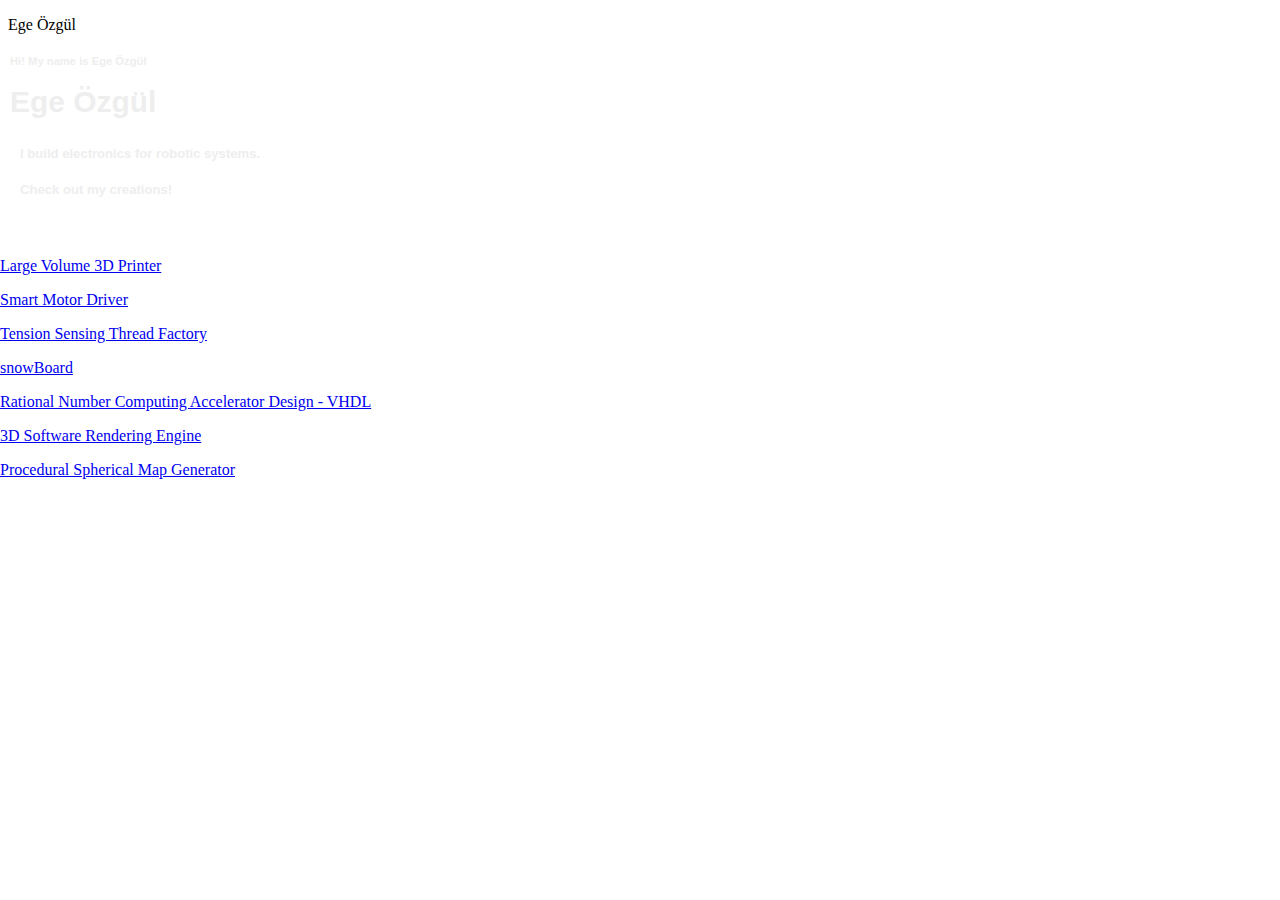
==== index.html @ 183a0516 "Update index.html" ====
<!DOCTYPE html>
<html class="no-js" lang="en-US">
  <!--
	<![endif]-->
  <head>
    <meta charset="UTF-8">
    <meta name="viewport" content="width=device-width, initial-scale=1">
    <meta name='robots' content='index, follow, max-image-preview:large, max-snippet:-1, max-video-preview:-1' />
    <title>Projects - Ege Ozgul</title>
    <meta property="og:locale" content="en_US" />
    <meta property="og:type" content="article" />
    <meta property="og:title" content="Projects - Ege Ozgul" />
    <meta property="og:url" content="" />
    <meta property="og:site_name" content="Think Tank Team" />
    <meta property="article:modified_time" content="2023-05-26T00:59:40+00:00" />
    <meta property="og:image:width" content="467" />
    <meta property="og:image:height" content="301" />
    <meta property="og:image:type" content="image/png" />
    <meta name="twitter:card" content="summary_large_image" />
    <meta name="twitter:label1" content="Est. reading time" />
    <meta name="twitter:data1" content="1 minute" />
    <noscript>
      <style type="text/css">
        .wpb_animate_when_almost_visible {
          opacity: 1;
        }
      </style>
    </noscript>
  </head>
  <body class="page-template-default page page-id-96 body-overflow wpb-js-composer js-comp-ver-5.7 vc_responsive">
    <!-- MAIN_WRAPPER -->
    <div class="cs-preloader"></div>
    <div class="main-wrapper">
      <!-- HEADER -->
      <header class="ege-header js-header is-light is-sticky">
        <!-- MENU BTN -->
        <p class="p12"> Ege Özgül </p>
      </header>
      <!-- /HEADER -->
      <div class="hero-wrapper">
        <div class="container">
          <div class="hero">
            <div data-vc-full-width="true" data-vc-full-width-init="false" data-vc-stretch-content="true" class="vc_row wpb_row vc_row-fluid vc_row-no-padding">
              <div class="wpb_column vc_column_container vc_col-sm-12">
                <div class="vc_column-inner">
                  <div class="wpb_wrapper">
                    <div class="ege-works ege-cs-page ege-cs-page--single">
                      <!--				<div class="ege-cs-header ege-cs-header--fixed js-cs-header">-->
                      <div class="ege-cs-header-inner">
                        <h3 class="ege-works__title ege-title-height ege-title ege-title--light">
                          <!--<p class="p12">
							  Ege Özgül
							  </p>-->
                          <div class="ege-works__body ege-cs-body ege-cs-body--light">
                            <p class="p11" style="margin: 10px; text-align: left; font-family: Helvetica, sans-serif; font-size: 0.6em; line-height: 1.5; color: #EEE;"> Hi! My name is Ege Özgül</p>
			    <p class="p11" style="margin: 10px; text-align: left; font-family: Helvetica, sans-serif; font-size: 1.6em; line-height: 1.5; color: #EEE;">Ege Özgül</p>	  
                            <p class="p11" style="margin: 20px; text-align: left; font-family: Helvetica, sans-serif; font-size: 0.7em; line-height: 1.5; color: #EEE;"> I build electronics for robotic systems. </p>
                            <p class="p11" style="margin: 20px; text-align: left; font-family: Helvetica, sans-serif; font-size: 0.7em; line-height: 0.9; color: #EEE;"> Check out my creations!</p>
                          </div>
                          <h3 class="ege-works__title ege-title-height ege-title ege-title--light">
                            <br />
                            <p class="p12"> </p>
                          </h3>
                      </div>
                      <!--				</div>-->
                      <div class="ege-works__content ege-cs-content">
                        <div class="ege-works__row">
                          <div class="ege-works__column">
                            <div class="ege-works__item">
                              <a href="https://github.com/egeozgul/Custom-FDM-3D-Printer" class="ege-works__item-title js-works-title">
                                <p class="p10"> Large Volume 3D Printer </p>
                              </a>
                              <img src="https://raw.githubusercontent.com/egeozgul/portfolio/refs/heads/main/printer.webp?raw=true" alt="" class="s-img-switch" loading="lazy">
                            </div>
                          </div>
                          <div class="ege-works__column">
                            <div class="ege-works__item">
                              <a href="https://github.com/egeozgul/Smart-Motor-Driver" class="ege-works__item-title js-works-title">
                                <p class="p10"> Smart Motor Driver</p>
                              </a>
                              <img src="https://github.com/egeozgul/Smart-Motor-Driver/blob/main/render.png?raw=true" alt="" class="s-img-switch" loading="lazy">
                            </div>
                          </div>
                          <div class="ege-works__column">
                            <div class="ege-works__item">
                              <a href="https://github.com/egeozgul/Smart-Sensing-Thread-Factory/tree/main" class="ege-works__item-title js-works-title">
                                <p class="p10"> Tension Sensing Thread Factory </p>
                              </a>
                              <img src="https://raw.githubusercontent.com/egeozgul/portfolio/refs/heads/main/Thread_Factory_Model_render.webp?raw=true" alt="" class="s-img-switch" loading="lazy">
                            </div>
                          </div>
                          <div class="ege-works__column">
                            <div class="ege-works__item">
                              <a href="https://github.com/egeozgul/SnowBOARD/tree/main" class="ege-works__item-title js-works-title">
                                <p class="p10"> snowBoard </p>
                              </a>
                              <img src="https://raw.githubusercontent.com/egeozgul/SnowBOARD/main/snowboardA.png?raw=true" alt="" class="s-img-switch" loading="lazy">
                            </div>
                          </div>
                          <div class="ege-works__column">
                            <div class="ege-works__item">
                              <a href="https://github.com/egeozgul/Rational-Number-Accelerator-Design" class="ege-works__item-title js-works-title">
                                <p class="p10"> Rational Number Computing Accelerator Design - VHDL </p>
                              </a>
                              <img src="https://github.com/egeozgul/Rational-Number-Accelerator-Design/blob/main/RLU_Block_Diagram.png?raw=true" alt="" class="s-img-switch" loading="lazy">
                            </div>
                          </div>
			  <div class="ege-works__column">
                            <div class="ege-works__item">
                              <a href="https://github.com/egeozgul/Custom-3D-Software-Rendering-Engine" class="ege-works__item-title js-works-title">
                                <p class="p10"> 3D Software Rendering Engine </p>
                              </a>
                              <img src="https://github.com/egeozgul/Custom-3D-Software-Rendering-Engine/blob/main/video2.gif?raw=true" alt="" class="s-img-switch" loading="lazy">
                            </div>
                          </div>
                          <div class="ege-works__column">
                            <div class="ege-works__item">
                              <a href="https://github.com/egeozgul/Procedural-Spherical-Map-generation-using-OpenGL/tree/master" class="ege-works__item-title js-works-title">
                                <p class="p10"> Procedural Spherical Map Generator </p>
                              </a>
                              <img src="https://github.com/egeozgul/Procedural-Spherical-Map-generation-using-OpenGL/blob/master/video.gif?raw=true" alt="" class="s-img-switch" loading="lazy">
                            </div>
                          </div>
				
                        </div>
                      </div>
                    </div>
                  </div>
                </div>
              </div>
            </div>
            <div class="vc_row-full-width vc_clearfix"></div>
          </div>
        </div>
      </div>
    </div>
    <link rel="stylesheet" href="styles.css">
    <script src="script.js" async></script>
    
  </body>
</html>
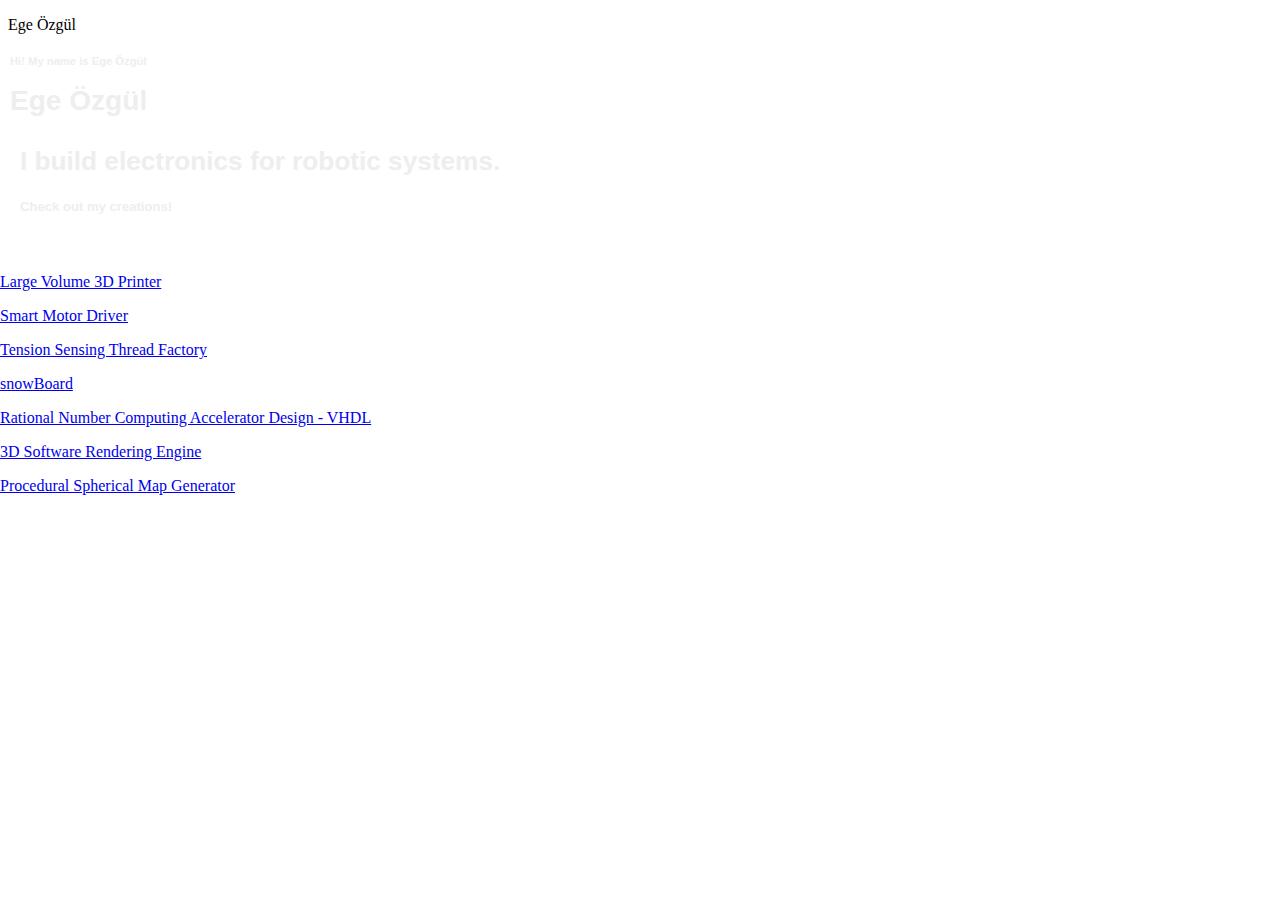
==== commit 10875904: "Update index.html" ====
--- a/index.html
+++ b/index.html
@@ -53,8 +53,8 @@
 							  </p>-->
                           <div class="ege-works__body ege-cs-body ege-cs-body--light">
                             <p class="p11" style="margin: 10px; text-align: left; font-family: Helvetica, sans-serif; font-size: 0.6em; line-height: 1.5; color: #EEE;"> Hi! My name is Ege Özgül</p>
-			    <p class="p11" style="margin: 10px; text-align: left; font-family: Helvetica, sans-serif; font-size: 1.6em; line-height: 1.5; color: #EEE;">Ege Özgül</p>	  
-                            <p class="p11" style="margin: 20px; text-align: left; font-family: Helvetica, sans-serif; font-size: 0.7em; line-height: 1.5; color: #EEE;"> I build electronics for robotic systems. </p>
+			    <p class="p11" style="margin: 10px; text-align: left; font-family: Helvetica, sans-serif; font-size: 1.5em; line-height: 1.5; color: #EEE;">Ege Özgül</p>	  
+                            <p class="p11" style="margin: 20px; text-align: left; font-family: Helvetica, sans-serif; font-size: 1.4em; line-height: 1.5; color: #EEE;"> I build electronics for robotic systems. </p>
                             <p class="p11" style="margin: 20px; text-align: left; font-family: Helvetica, sans-serif; font-size: 0.7em; line-height: 0.9; color: #EEE;"> Check out my creations!</p>
                           </div>
                           <h3 class="ege-works__title ege-title-height ege-title ege-title--light">
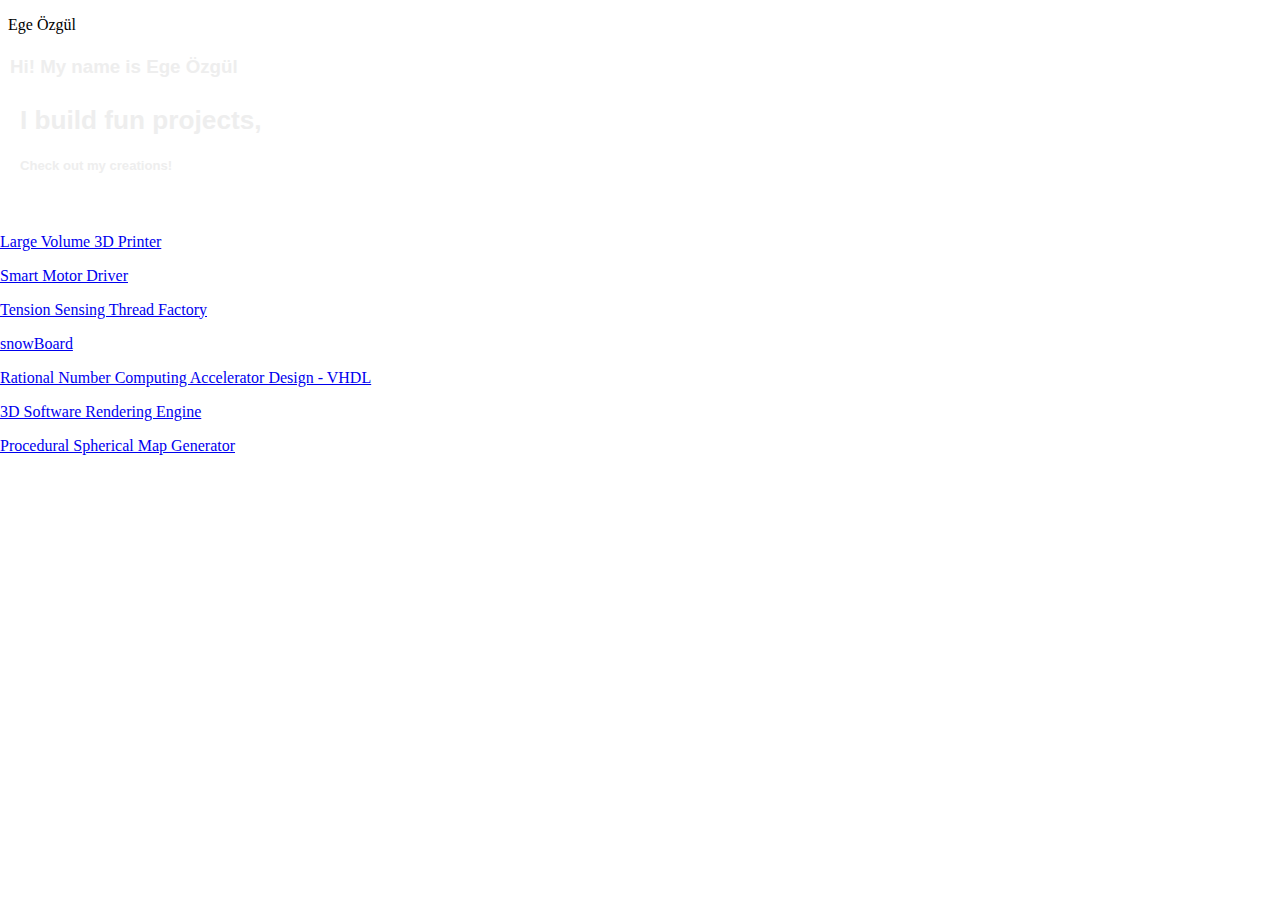
==== commit 58c7c5e7: "Update index.html" ====
--- a/index.html
+++ b/index.html
@@ -52,9 +52,8 @@
 							  Ege Özgül
 							  </p>-->
                           <div class="ege-works__body ege-cs-body ege-cs-body--light">
-                            <p class="p11" style="margin: 10px; text-align: left; font-family: Helvetica, sans-serif; font-size: 0.6em; line-height: 1.5; color: #EEE;"> Hi! My name is Ege Özgül</p>
-			    <p class="p11" style="margin: 10px; text-align: left; font-family: Helvetica, sans-serif; font-size: 1.5em; line-height: 1.5; color: #EEE;">Ege Özgül</p>	  
-                            <p class="p11" style="margin: 20px; text-align: left; font-family: Helvetica, sans-serif; font-size: 1.4em; line-height: 1.5; color: #EEE;"> I build electronics for robotic systems. </p>
+                            <p class="p11" style="margin: 10px; text-align: left; font-family: Helvetica, sans-serif; font-size: 1.0em; line-height: 1.5; color: #EEE;"> Hi! My name is Ege Özgül</p>
+                            <p class="p11" style="margin: 20px; text-align: left; font-family: Helvetica, sans-serif; font-size: 1.4em; line-height: 1.5; color: #EEE;"> I build fun projects, </p>
                             <p class="p11" style="margin: 20px; text-align: left; font-family: Helvetica, sans-serif; font-size: 0.7em; line-height: 0.9; color: #EEE;"> Check out my creations!</p>
                           </div>
                           <h3 class="ege-works__title ege-title-height ege-title ege-title--light">
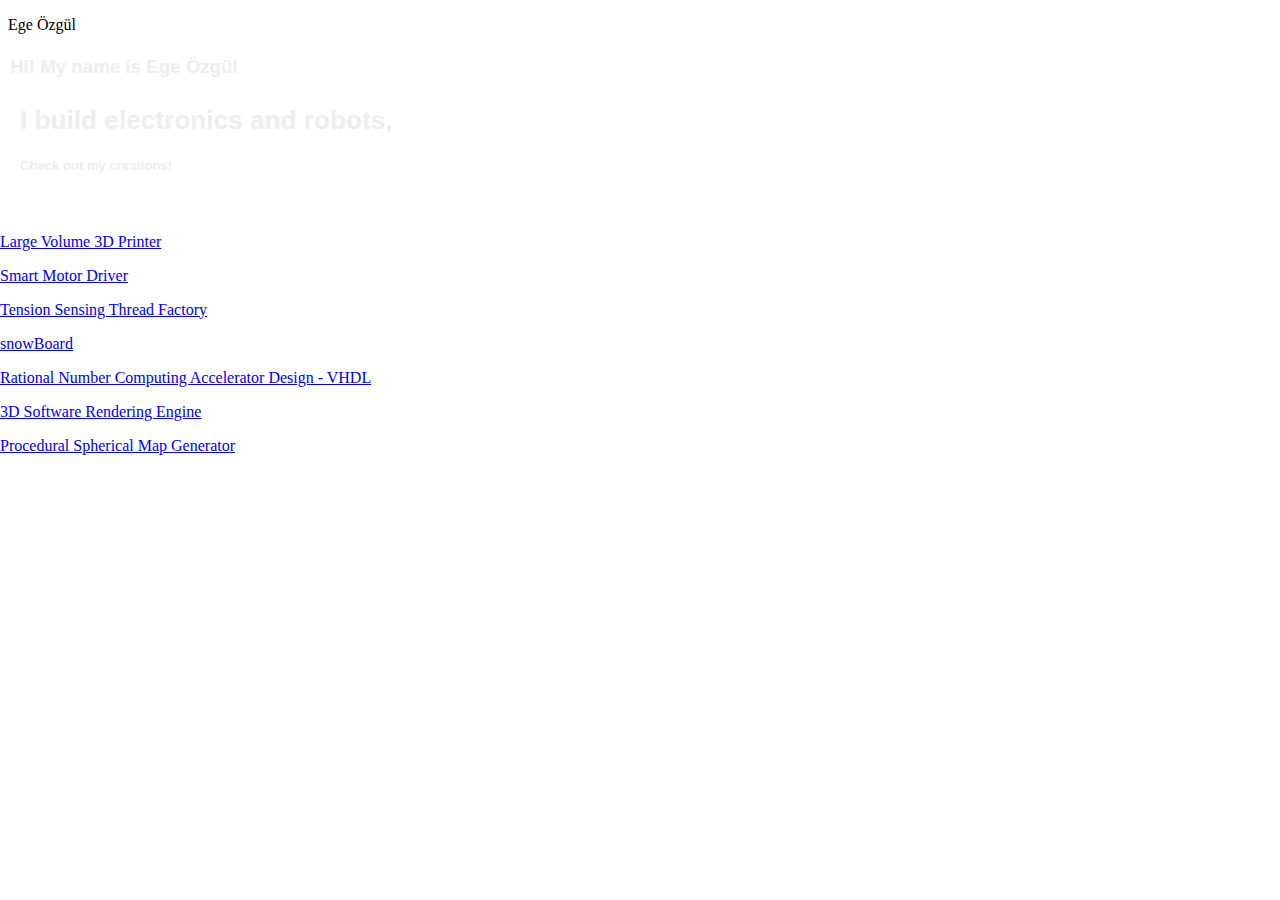
==== commit 26c173ca: "Update index.html" ====
--- a/index.html
+++ b/index.html
@@ -53,7 +53,7 @@
 							  </p>-->
                           <div class="ege-works__body ege-cs-body ege-cs-body--light">
                             <p class="p11" style="margin: 10px; text-align: left; font-family: Helvetica, sans-serif; font-size: 1.0em; line-height: 1.5; color: #EEE;"> Hi! My name is Ege Özgül</p>
-                            <p class="p11" style="margin: 20px; text-align: left; font-family: Helvetica, sans-serif; font-size: 1.4em; line-height: 1.5; color: #EEE;"> I build fun projects, </p>
+                            <p class="p11" style="margin: 20px; text-align: left; font-family: Helvetica, sans-serif; font-size: 1.4em; line-height: 1.5; color: #EEE;"> I build electronics and robots, </p>
                             <p class="p11" style="margin: 20px; text-align: left; font-family: Helvetica, sans-serif; font-size: 0.7em; line-height: 0.9; color: #EEE;"> Check out my creations!</p>
                           </div>
                           <h3 class="ege-works__title ege-title-height ege-title ege-title--light">
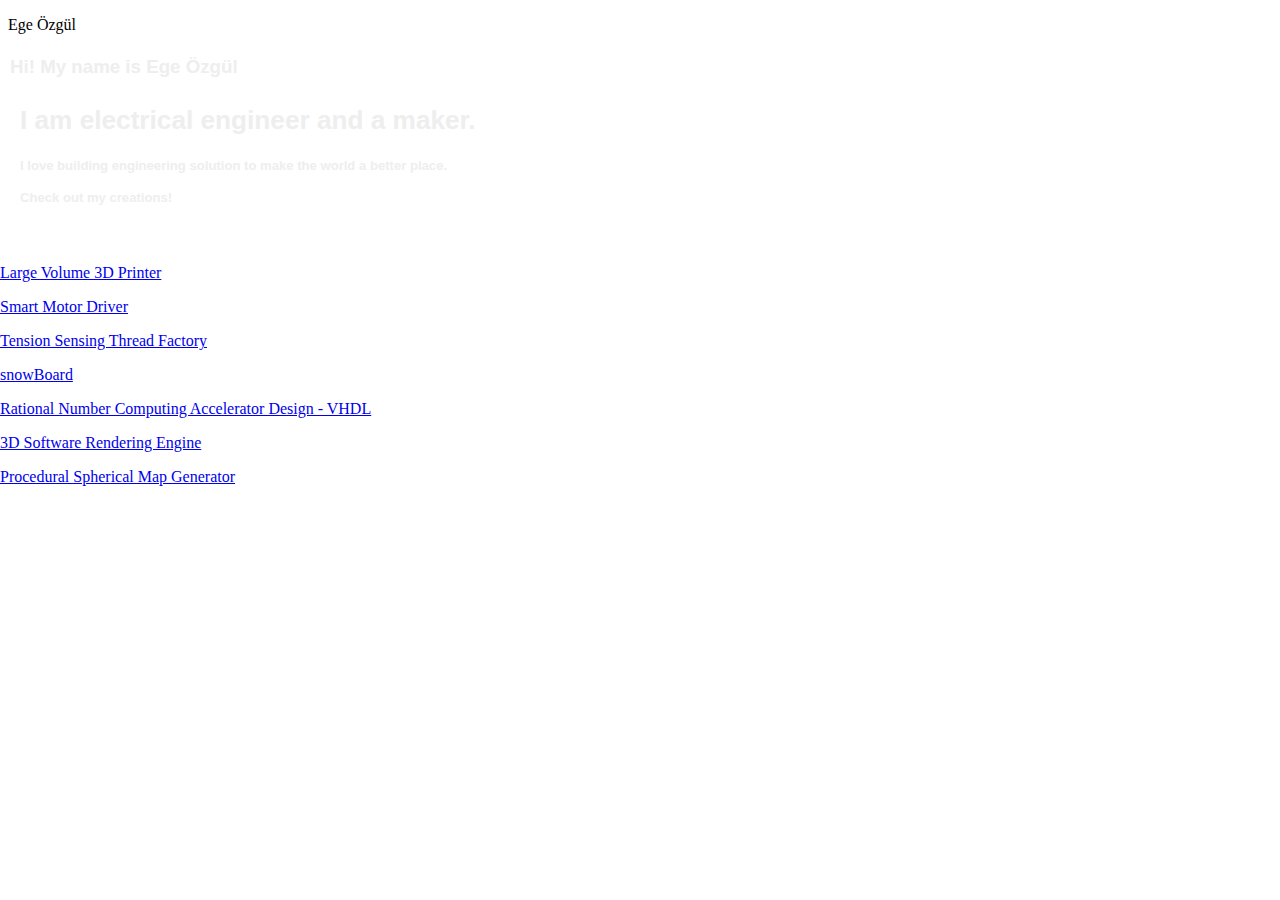
==== commit 38815e1a: "Update index.html" ====
--- a/index.html
+++ b/index.html
@@ -53,9 +53,11 @@
 							  </p>-->
                           <div class="ege-works__body ege-cs-body ege-cs-body--light">
                             <p class="p11" style="margin: 10px; text-align: left; font-family: Helvetica, sans-serif; font-size: 1.0em; line-height: 1.5; color: #EEE;"> Hi! My name is Ege Özgül</p>
-                            <p class="p11" style="margin: 20px; text-align: left; font-family: Helvetica, sans-serif; font-size: 1.4em; line-height: 1.5; color: #EEE;"> I build electronics and robots, </p>
+                            <p class="p11" style="margin: 20px; text-align: left; font-family: Helvetica, sans-serif; font-size: 1.4em; line-height: 1.5; color: #EEE;"> I am electrical engineer and a maker. </p>
+                            <p class="p11" style="margin: 20px; text-align: left; font-family: Helvetica, sans-serif; font-size: 0.7em; line-height: 0.9; color: #EEE;"> I love building engineering solution to make the world a better place. </p>
                             <p class="p11" style="margin: 20px; text-align: left; font-family: Helvetica, sans-serif; font-size: 0.7em; line-height: 0.9; color: #EEE;"> Check out my creations!</p>
-                          </div>
+                          
+			  </div>
                           <h3 class="ege-works__title ege-title-height ege-title ege-title--light">
                             <br />
                             <p class="p12"> </p>
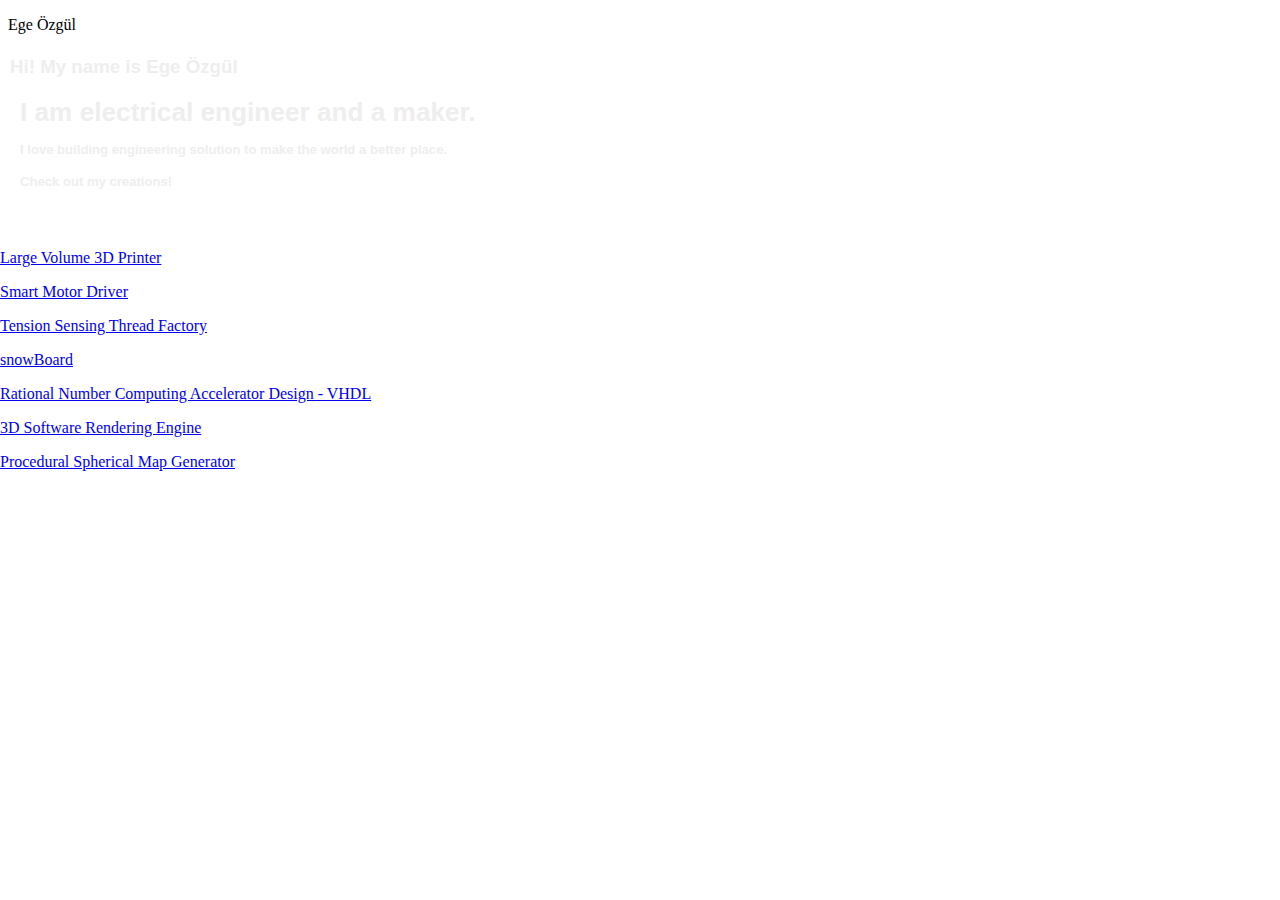
==== commit b6fd6efe: "Update index.html" ====
--- a/index.html
+++ b/index.html
@@ -53,7 +53,7 @@
 							  </p>-->
                           <div class="ege-works__body ege-cs-body ege-cs-body--light">
                             <p class="p11" style="margin: 10px; text-align: left; font-family: Helvetica, sans-serif; font-size: 1.0em; line-height: 1.5; color: #EEE;"> Hi! My name is Ege Özgül</p>
-                            <p class="p11" style="margin: 20px; text-align: left; font-family: Helvetica, sans-serif; font-size: 1.4em; line-height: 1.5; color: #EEE;"> I am electrical engineer and a maker. </p>
+                            <p class="p11" style="margin: 20px; text-align: left; font-family: Helvetica, sans-serif; font-size: 1.4em; line-height: 0.9; color: #EEE;"> I am electrical engineer and a maker. </p>
                             <p class="p11" style="margin: 20px; text-align: left; font-family: Helvetica, sans-serif; font-size: 0.7em; line-height: 0.9; color: #EEE;"> I love building engineering solution to make the world a better place. </p>
                             <p class="p11" style="margin: 20px; text-align: left; font-family: Helvetica, sans-serif; font-size: 0.7em; line-height: 0.9; color: #EEE;"> Check out my creations!</p>
                           
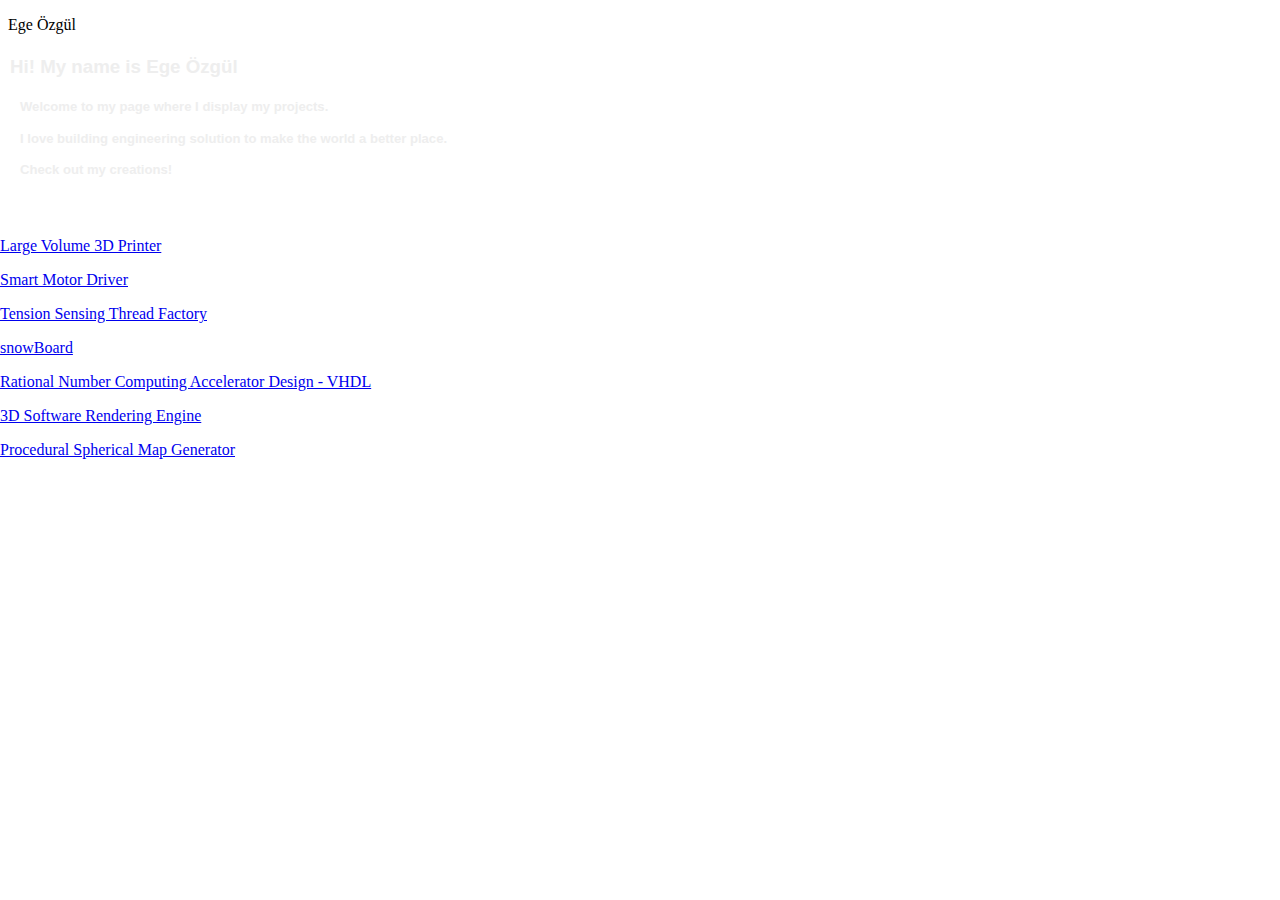
==== commit a43aa284: "Update index.html" ====
--- a/index.html
+++ b/index.html
@@ -51,11 +51,11 @@
                           <!--<p class="p12">
 							  Ege Özgül
 							  </p>-->
-                          <div class="ege-works__body ege-cs-body ege-cs-body--light">
-                            <p class="p11" style="margin: 10px; text-align: left; font-family: Helvetica, sans-serif; font-size: 1.0em; line-height: 1.5; color: #EEE;"> Hi! My name is Ege Özgül</p>
-                            <p class="p11" style="margin: 20px; text-align: left; font-family: Helvetica, sans-serif; font-size: 1.4em; line-height: 0.9; color: #EEE;"> I am electrical engineer and a maker. </p>
-                            <p class="p11" style="margin: 20px; text-align: left; font-family: Helvetica, sans-serif; font-size: 0.7em; line-height: 0.9; color: #EEE;"> I love building engineering solution to make the world a better place. </p>
-                            <p class="p11" style="margin: 20px; text-align: left; font-family: Helvetica, sans-serif; font-size: 0.7em; line-height: 0.9; color: #EEE;"> Check out my creations!</p>
+                        <div class="ege-works__body ege-cs-body ege-cs-body--light">
+                        <p class="p11" style="margin: 10px; text-align: left; font-family: Helvetica, sans-serif; font-size: 1.0em; line-height: 1.5; color: #EEE;"> Hi! My name is Ege Özgül</p>
+			<p class="p11" style="margin: 20px; text-align: left; font-family: Helvetica, sans-serif; font-size: 0.7em; line-height: 0.9; color: #EEE;"> Welcome to my page where I display my projects. </p>
+			<p class="p11" style="margin: 20px; text-align: left; font-family: Helvetica, sans-serif; font-size: 0.7em; line-height: 0.9; color: #EEE;"> I love building engineering solution to make the world a better place. </p>
+                        <p class="p11" style="margin: 20px; text-align: left; font-family: Helvetica, sans-serif; font-size: 0.7em; line-height: 0.9; color: #EEE;"> Check out my creations!</p>
                           
 			  </div>
                           <h3 class="ege-works__title ege-title-height ege-title ege-title--light">
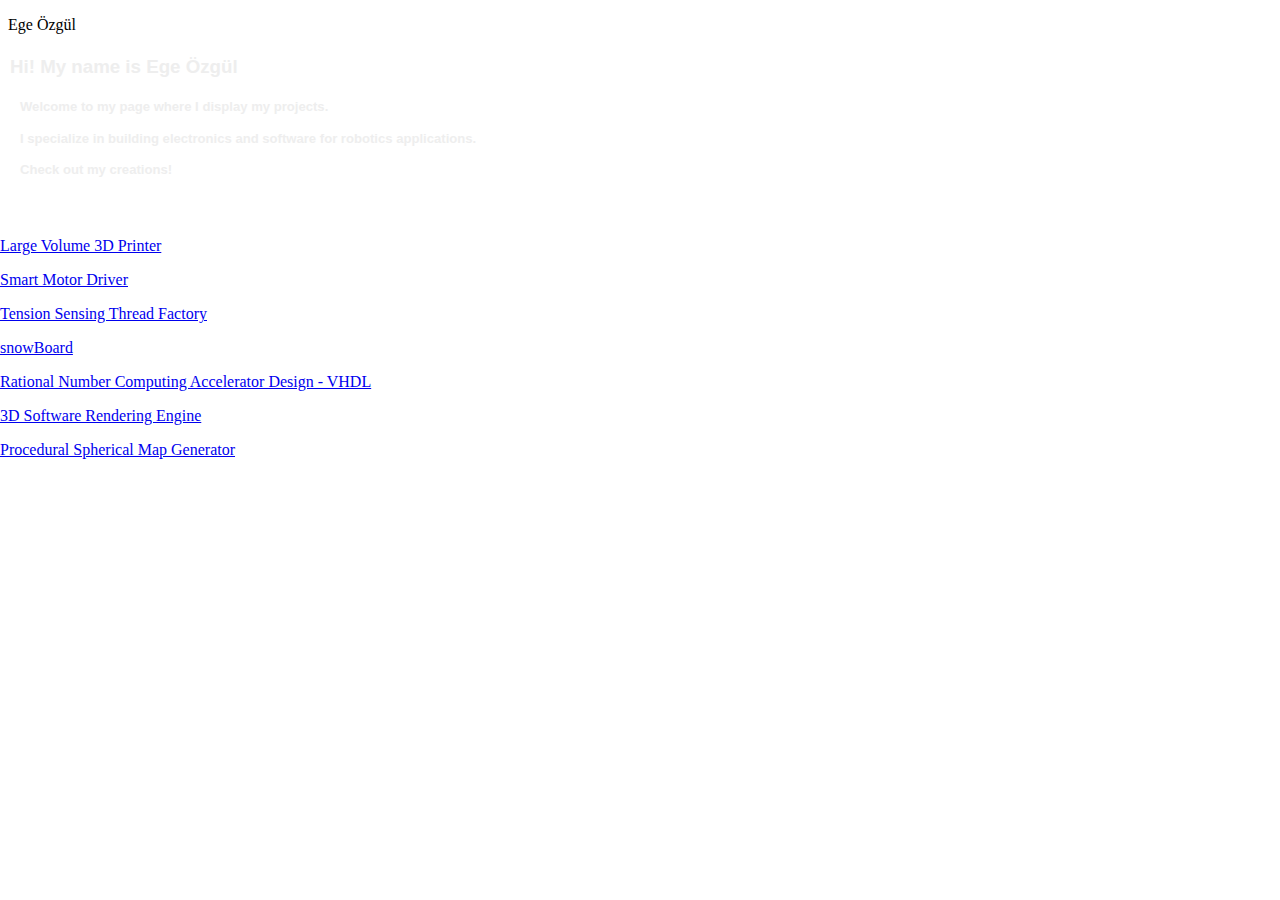
==== commit 990ce571: "Update index.html" ====
--- a/index.html
+++ b/index.html
@@ -54,7 +54,7 @@
                         <div class="ege-works__body ege-cs-body ege-cs-body--light">
                         <p class="p11" style="margin: 10px; text-align: left; font-family: Helvetica, sans-serif; font-size: 1.0em; line-height: 1.5; color: #EEE;"> Hi! My name is Ege Özgül</p>
 			<p class="p11" style="margin: 20px; text-align: left; font-family: Helvetica, sans-serif; font-size: 0.7em; line-height: 0.9; color: #EEE;"> Welcome to my page where I display my projects. </p>
-			<p class="p11" style="margin: 20px; text-align: left; font-family: Helvetica, sans-serif; font-size: 0.7em; line-height: 0.9; color: #EEE;"> I love building engineering solution to make the world a better place. </p>
+			<p class="p11" style="margin: 20px; text-align: left; font-family: Helvetica, sans-serif; font-size: 0.7em; line-height: 0.9; color: #EEE;"> I specialize in building electronics and software for robotics applications.</p>
                         <p class="p11" style="margin: 20px; text-align: left; font-family: Helvetica, sans-serif; font-size: 0.7em; line-height: 0.9; color: #EEE;"> Check out my creations!</p>
                           
 			  </div>
